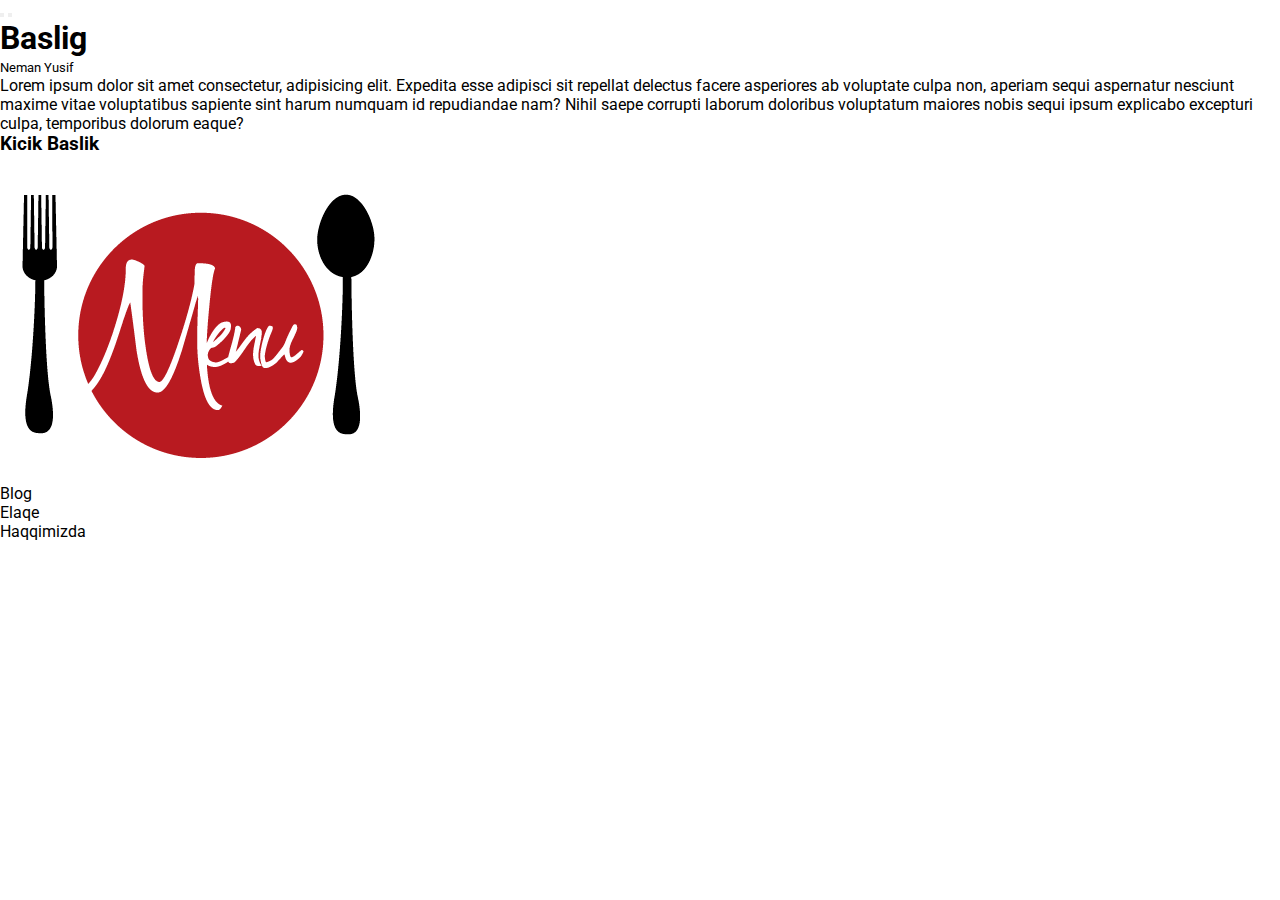
==== MenuAnimation/index.html @ 246bbaaf "New Project" ====
<!DOCTYPE html>
<html lang="en">
<head>
    <meta charset="UTF-8">
    <meta name="viewport" content="width=device-width, initial-scale=1.0">
    <title>Animation Menu</title>
    <link rel="preconnect" href="https://fonts.googleapis.com">
    <link rel="preconnect" href="https://fonts.gstatic.com" crossorigin>
    <link href="https://fonts.googleapis.com/css2?family=Roboto:ital,wght@0,100;0,300;0,400;0,500;0,700;0,900;1,100;1,300;1,400;1,500;1,700;1,900&display=swap" rel="stylesheet">
    <link rel="stylesheet" href="https://cdnjs.cloudflare.com/ajax/libs/font-awesome/6.5.2/css/all.min.css" integrity="sha512-SnH5WK+bZxgPHs44uWIX+LLJAJ9/2PkPKZ5QiAj6Ta86w+fsb2TkcmfRyVX3pBnMFcV7oQPJkl9QevSCWr3W6A==" crossorigin="anonymous" referrerpolicy="no-referrer" />
    <link rel="stylesheet" href="./style.css">
</head>
<body>
    <div class="container">
        
        <!-- Shoe Menu -->

        <div class="circle-container">
            <div class="circle">
                <button id="close"><i class="fa-solid fa-xmark"></i></button>
                <button id="open"><i class="fa-solid fa-bars"></i></button>
            </div>
        </div>
        <div class="content">
            <h1>Baslig</h1>
            <small>Neman Yusif</small>
            <p>
                Lorem ipsum dolor sit amet consectetur, adipisicing elit. Expedita esse adipisci sit repellat delectus facere asperiores ab voluptate culpa non, aperiam sequi aspernatur nesciunt maxime vitae voluptatibus sapiente sint harum numquam id repudiandae nam? Nihil saepe corrupti laborum doloribus voluptatum maiores nobis sequi ipsum explicabo excepturi culpa, temporibus dolorum eaque?
            
            </p>
            <h3>Kicik Baslik</h3>
            <img src="./assets/./Images/./menu.png" alt="">
        </div>
        <nav>
            <ul>
                <li><i class="fa-solid fa-house"></i>Blog</li>
                <li><i class="fa-solid fa-envelope"></i>Elaqe</li>
                <li><i class="fa-solid fa-user-large"></i>Haqqimizda</li>
            </ul>
        </nav>
    </div>
    <script src="./app.js"></script>
</body>
</html>
---- MenuAnimation/style.css ----
* {
  margin: 0;
  padding: 0;
  box-sizing: border-box;
  font-family: "Roboto", sans-serif;
}
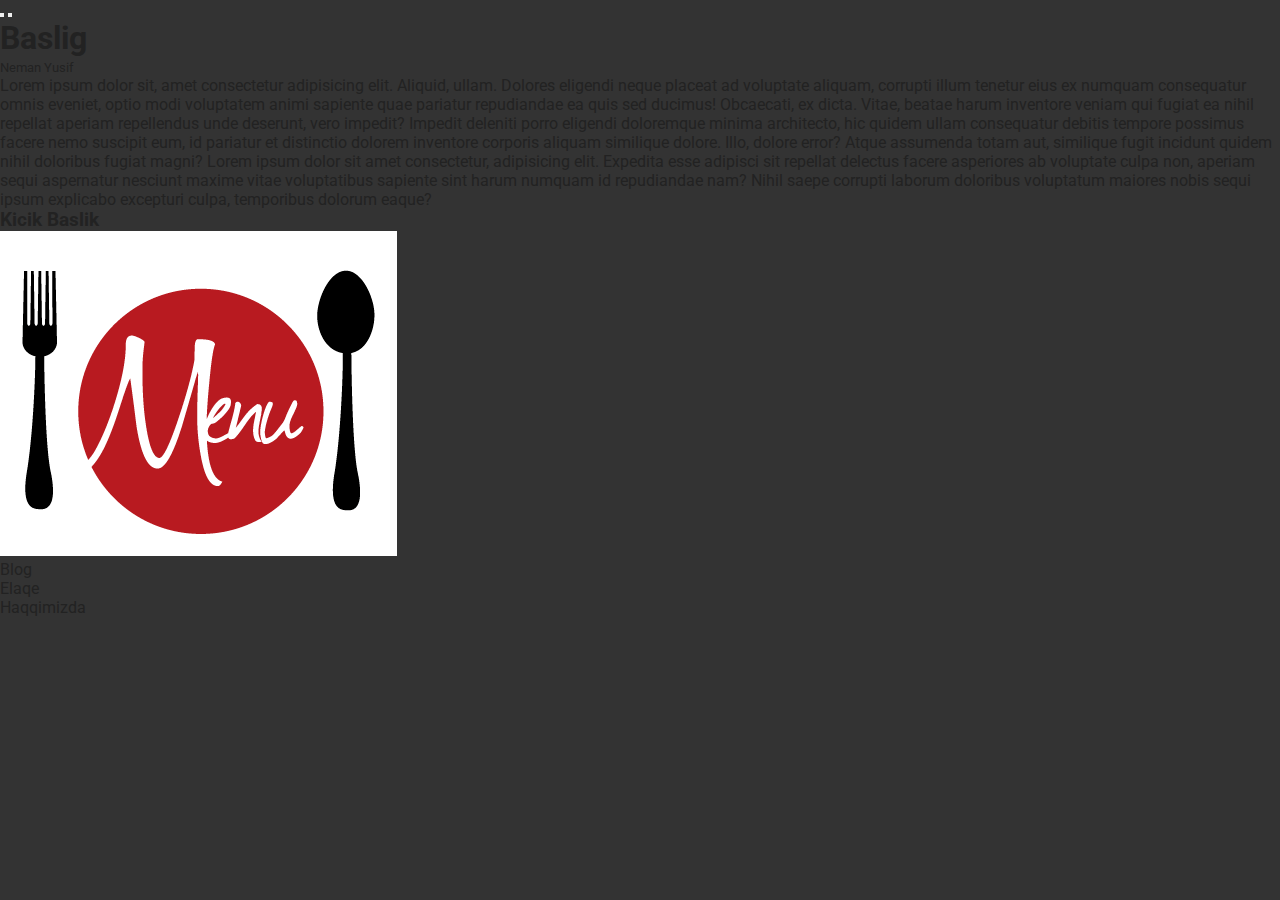
==== commit b2d14fe8: "AnimationScroll" ====
--- a/MenuAnimation/index.html
+++ b/MenuAnimation/index.html
@@ -11,7 +11,7 @@
     <link rel="stylesheet" href="./style.css">
 </head>
 <body>
-    <div class="container">
+    <div class="container show-nav">
         
         <!-- Shoe Menu -->
 
@@ -25,6 +25,7 @@
             <h1>Baslig</h1>
             <small>Neman Yusif</small>
             <p>
+                Lorem ipsum dolor sit, amet consectetur adipisicing elit. Aliquid, ullam. Dolores eligendi neque placeat ad voluptate aliquam, corrupti illum tenetur eius ex numquam consequatur omnis eveniet, optio modi voluptatem animi sapiente quae pariatur repudiandae ea quis sed ducimus! Obcaecati, ex dicta. Vitae, beatae harum inventore veniam qui fugiat ea nihil repellat aperiam repellendus unde deserunt, vero impedit? Impedit deleniti porro eligendi doloremque minima architecto, hic quidem ullam consequatur debitis tempore possimus facere nemo suscipit eum, id pariatur et distinctio dolorem inventore corporis aliquam similique dolore. Illo, dolore error? Atque assumenda totam aut, similique fugit incidunt quidem nihil doloribus fugiat magni?
                 Lorem ipsum dolor sit amet consectetur, adipisicing elit. Expedita esse adipisci sit repellat delectus facere asperiores ab voluptate culpa non, aperiam sequi aspernatur nesciunt maxime vitae voluptatibus sapiente sint harum numquam id repudiandae nam? Nihil saepe corrupti laborum doloribus voluptatum maiores nobis sequi ipsum explicabo excepturi culpa, temporibus dolorum eaque?
             
             </p>
--- a/MenuAnimation/style.css
+++ b/MenuAnimation/style.css
@@ -4,3 +4,23 @@
   box-sizing: border-box;
   font-family: "Roboto", sans-serif;
 }
+
+body {
+  background-color: #333;
+  color: #222;
+  margin: 0;
+  overflow-x: hidden;
+}
+
+.contanier {
+  background-color: #fafafa;
+  transform-origin: top left;
+  transition: transform 0.5s linear;
+  width: 100vw;
+  min-height: 100vh;
+  padding: 50px;
+}
+
+.contanier.show-nav {
+  transform: rotate(20deg);
+}
